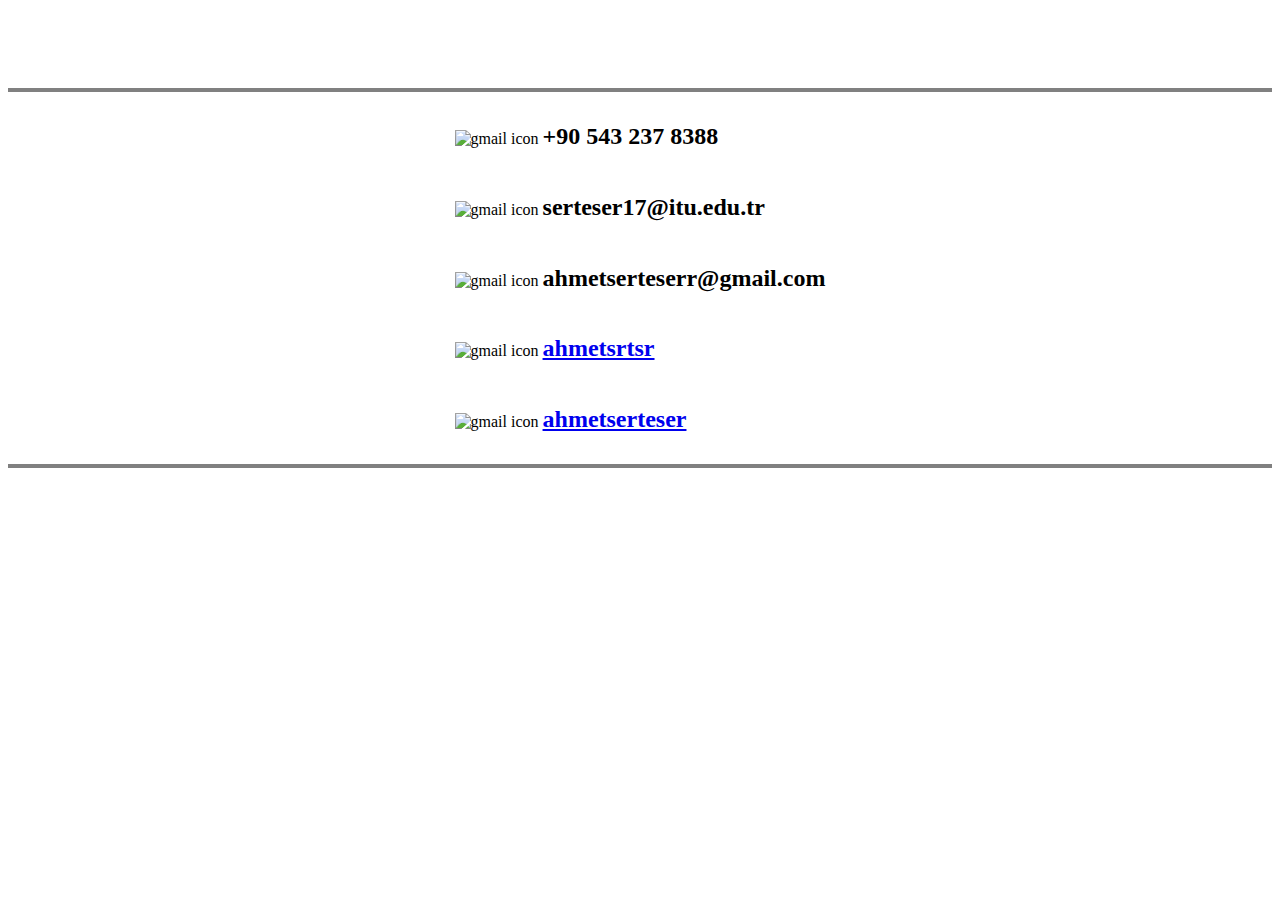
==== ContactMe.html @ 55f4ef1c "Update ContactMe.html" ====
<!DOCTYPE html>
<html lang="en" dir="ltr">
  <head>
    <meta charset="utf-8">
    <title>Contact Me</title>
    <link rel="stylesheet" href="styles.css">
  </head>
  <body>
    <center>
      <br><br><br><br>
    <hr size = "4" noshade>
    <table>
      <tr>
        <td><img src="https://seeklogo.com/images/P/phone-logo-CA0ABEDEEB-seeklogo.com.png
        " alt="gmail icon" width="30" align="middle"></td>
        <td><h2> +90 543 237 8388 </h2></td>
      </tr>
      <tr>
        <td><img src="https://cdn-icons-png.flaticon.com/512/761/761755.png" alt="gmail icon" width="30" align="middle"></td>
        <td><h2> serteser17@itu.edu.tr</h2></td>
      </tr>
      <tr>
        <td><img src="https://mailmeteor.com/logos/assets/PNG/Gmail_Logo_256px.png" alt="gmail icon" width="30" align="middle"></td>
        <td><h2> ahmetserteserr@gmail.com</h2></td>
      </tr>
      <tr>
        <td><img src="https://upload.wikimedia.org/wikipedia/commons/thumb/e/e7/Instagram_logo_2016.svg/2048px-Instagram_logo_2016.svg.png" alt="gmail icon" width="30" align="middle"></td>
        <td><h2> <a href="https://www.instagram.com/ahmetsrtsr/">ahmetsrtsr</a></h2></td>
      </tr>
      <tr>
        <td><img src="https://cdn-icons-png.flaticon.com/512/174/174857.png" alt="gmail icon" width="30" align="middle"></td>
        <td><h2><a href="https://www.linkedin.com/in/ahmetserteser/"> ahmetserteser</a></h2></td>
      </tr>
    </table>

    <hr size = "4" noshade
  </center>

<!--oyun alanı
<form class="" action="index.html" method="post">
  <input type="text" name="" value=""><br>
  <input type="submit" name="" value=""><br>
  <input type="checkbox" name="" value="">  Sınırsız sayıda basılabilir.
  <input type="file" name="" value=""><br>
  <input type="date" name="" value=""><br>
  <input type="radio" name="" value=""><br>  Tek bir tanesine basılabilir.
  <input type="range" name="" value=""><br>
  <input type="button" name="" value=""><br>
  <input type="color" name="" value=""><br>
  <input type="datetime-local" name="" value=""><br>
  <input type="email" name="" value=""><br>
  <input type="hidden" name="" value=""><br>  Manalı gelmedi, güvensiz.
  <input type="image" name="" value=""><br>
  <input type="month" name="" value=""><br>
  <input type="number" name="" value=""><br>
  <input type="password" name="" value=""><br>
  <input type="reset" name="" value=""><br>
  <input type="search" name="" value=""><br>
  <input type="tel" name="" value=""><br>
  <input type="time" name="" value=""><br>
  <input type="url" name="" value=""><br>
  <input type="week" name="" value=""><br>

  <textarea name="name" rows="8" cols="80"></textarea>   Bu tutup büyütebildiğin makine
</form>
-->




  </body>
</html>
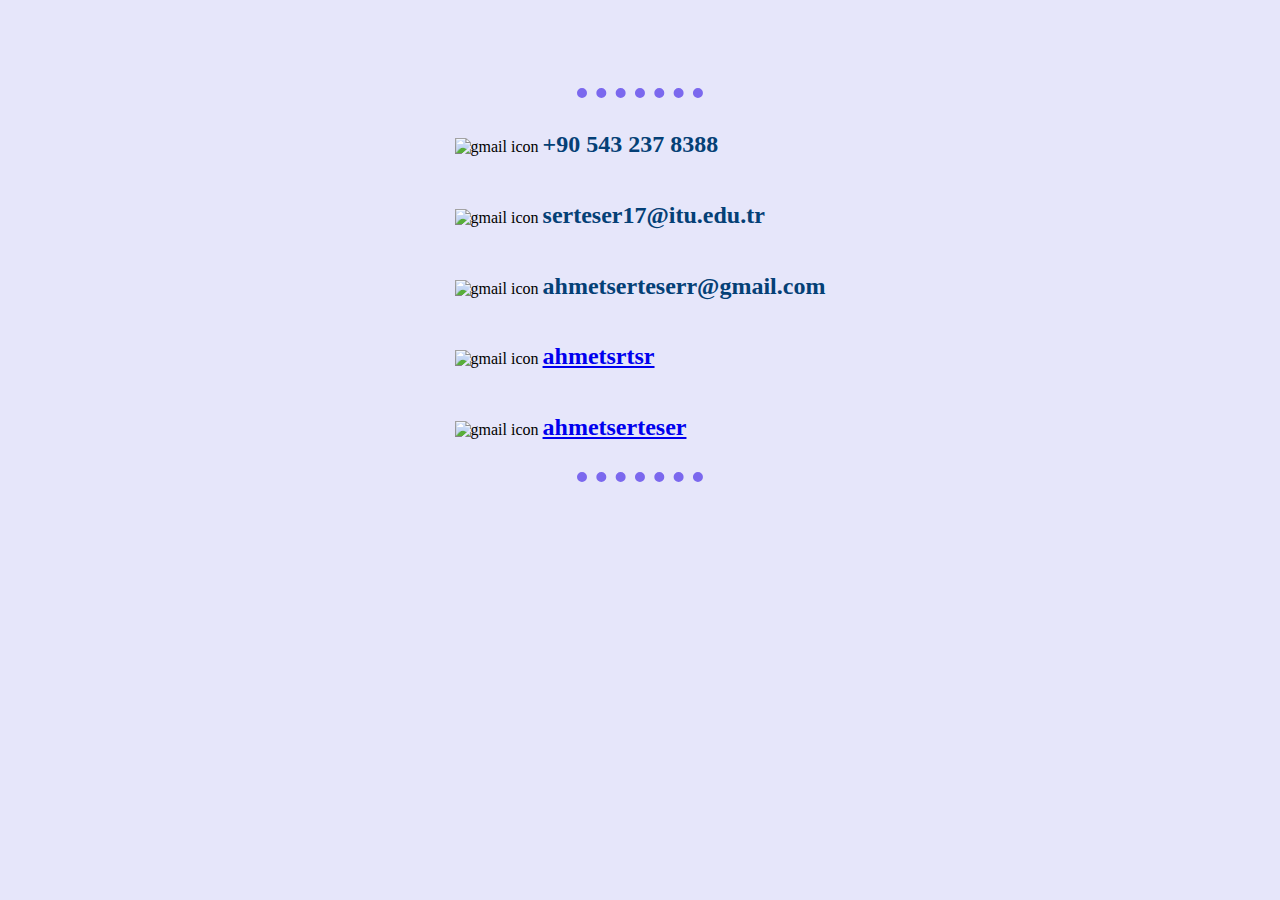
==== commit 936adca4: "Add files via upload" ====
--- a/ContactMe.html
+++ b/ContactMe.html
@@ -3,7 +3,7 @@
   <head>
     <meta charset="utf-8">
     <title>Contact Me</title>
-    <link rel="stylesheet" href="styles.css">
+    <link rel="stylesheet" href="/css/styles.css">
   </head>
   <body>
     <center>
--- a/css/styles.css
+++ b/css/styles.css
@@ -0,0 +1,20 @@
+body{
+  background-color: #e6e6fa;
+}
+
+hr{
+  border-style: none;
+  background-color: #e6e6fa;
+  border-top: 10px dotted #7b68ee;
+  width: 10%;
+}
+
+h1{
+  color: #044076;
+}
+h2{
+  color: #044076;
+}
+h3{
+  color: #044076;
+}
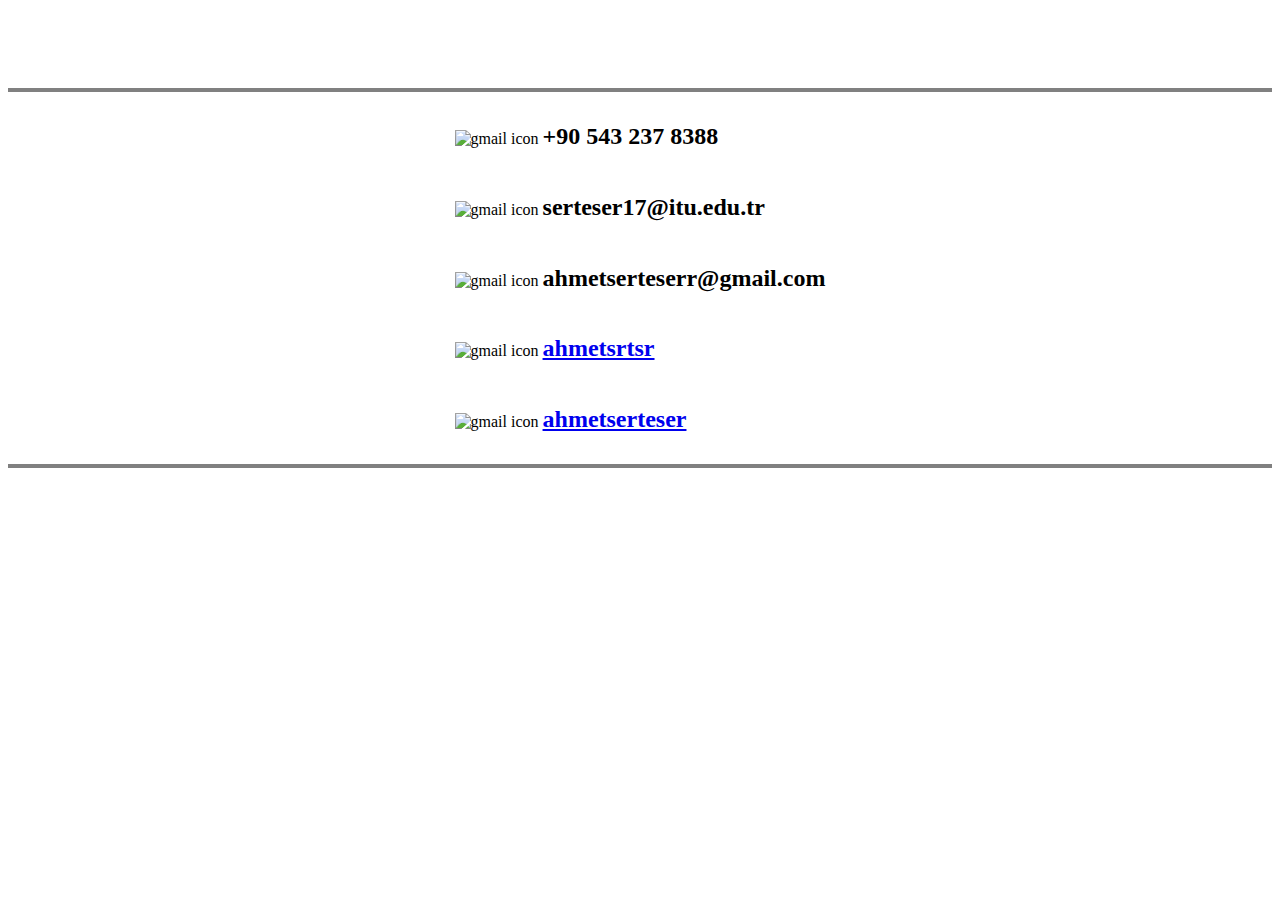
==== commit 514492fe: "Add files via upload" ====
--- a/ContactMe.html
+++ b/ContactMe.html
@@ -3,7 +3,7 @@
   <head>
     <meta charset="utf-8">
     <title>Contact Me</title>
-    <link rel="stylesheet" href="/css/styles.css">
+    <link rel="stylesheet" href="styles.css">
   </head>
   <body>
     <center>
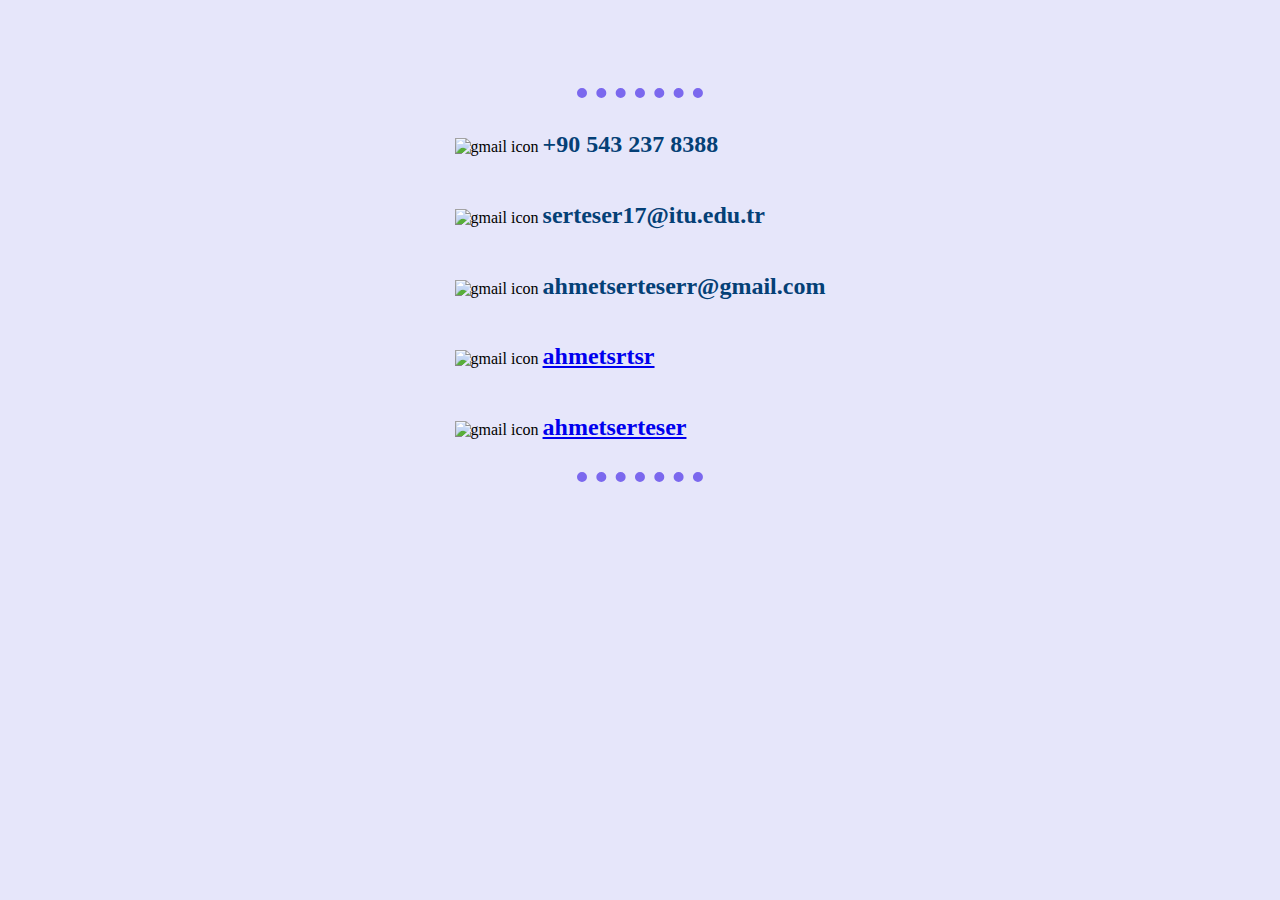
==== commit df19aa25: "Add files via upload" ====
--- a/ContactMe.html
+++ b/ContactMe.html
@@ -3,7 +3,7 @@
   <head>
     <meta charset="utf-8">
     <title>Contact Me</title>
-    <link rel="stylesheet" href="styles.css">
+    <link rel="stylesheet" href="css/styles.css">
   </head>
   <body>
     <center>
--- a/css/styles.css
+++ b/css/styles.css
@@ -0,0 +1,20 @@
+body{
+  background-color: #e6e6fa;
+}
+
+hr{
+  border-style: none;
+  background-color: #e6e6fa;
+  border-top: 10px dotted #7b68ee;
+  width: 10%;
+}
+
+h1{
+  color: #044076;
+}
+h2{
+  color: #044076;
+}
+h3{
+  color: #044076;
+}
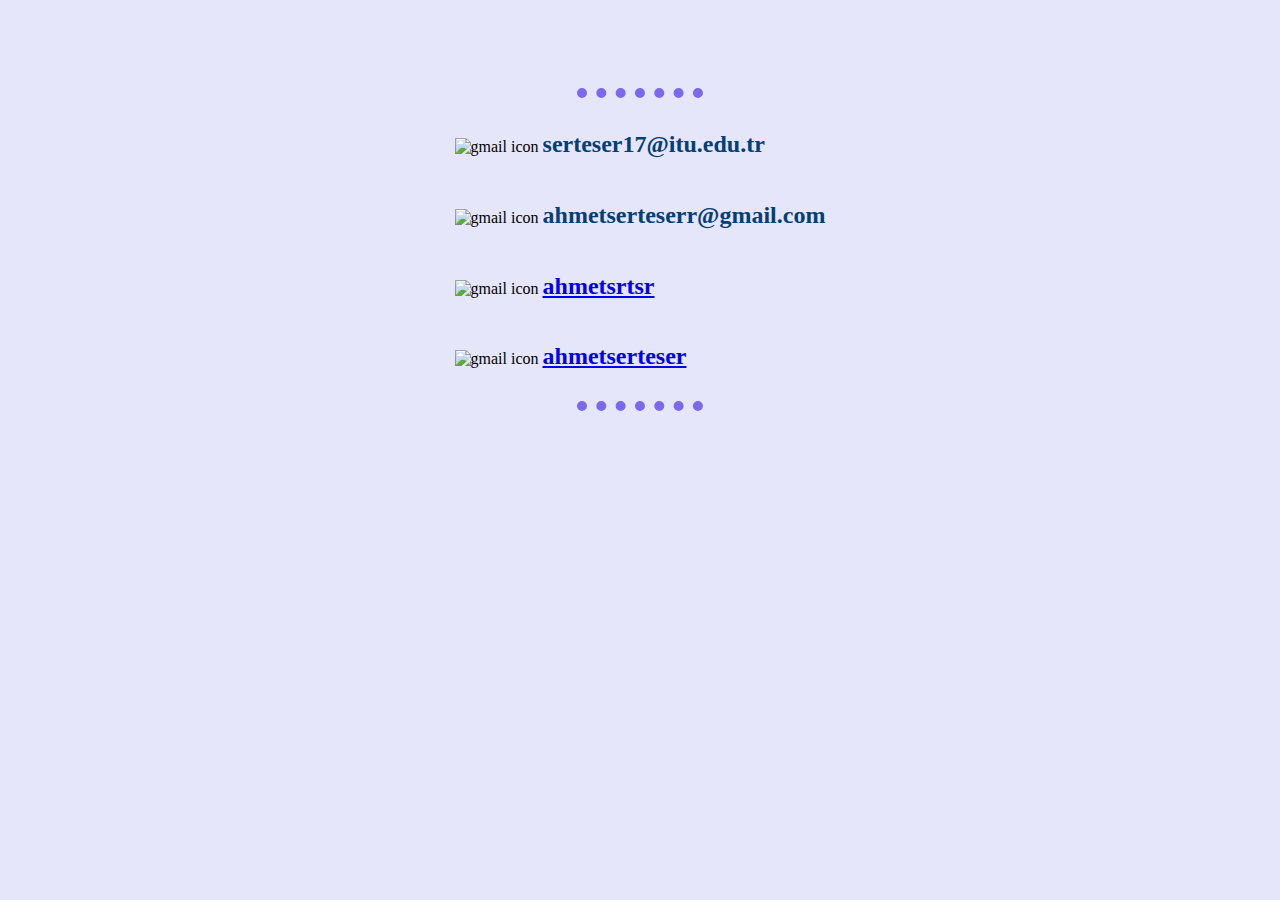
==== commit 8c7cb109: "Add files via upload" ====
--- a/ContactMe.html
+++ b/ContactMe.html
@@ -3,18 +3,13 @@
   <head>
     <meta charset="utf-8">
     <title>Contact Me</title>
-    <link rel="stylesheet" href="css/styles.css">
+    <link rel="stylesheet" href="styles.css">
   </head>
   <body>
     <center>
       <br><br><br><br>
     <hr size = "4" noshade>
     <table>
-      <tr>
-        <td><img src="https://seeklogo.com/images/P/phone-logo-CA0ABEDEEB-seeklogo.com.png
-        " alt="gmail icon" width="30" align="middle"></td>
-        <td><h2> +90 543 237 8388 </h2></td>
-      </tr>
       <tr>
         <td><img src="https://cdn-icons-png.flaticon.com/512/761/761755.png" alt="gmail icon" width="30" align="middle"></td>
         <td><h2> serteser17@itu.edu.tr</h2></td>
--- a/styles.css
+++ b/styles.css
@@ -0,0 +1,20 @@
+body{
+  background-color: #e6e6fa;
+}
+
+hr{
+  border-style: none;
+  background-color: #e6e6fa;
+  border-top: 10px dotted #7b68ee;
+  width: 10%;
+}
+
+h1{
+  color: #044076;
+}
+h2{
+  color: #044076;
+}
+h3{
+  color: #044076;
+}
